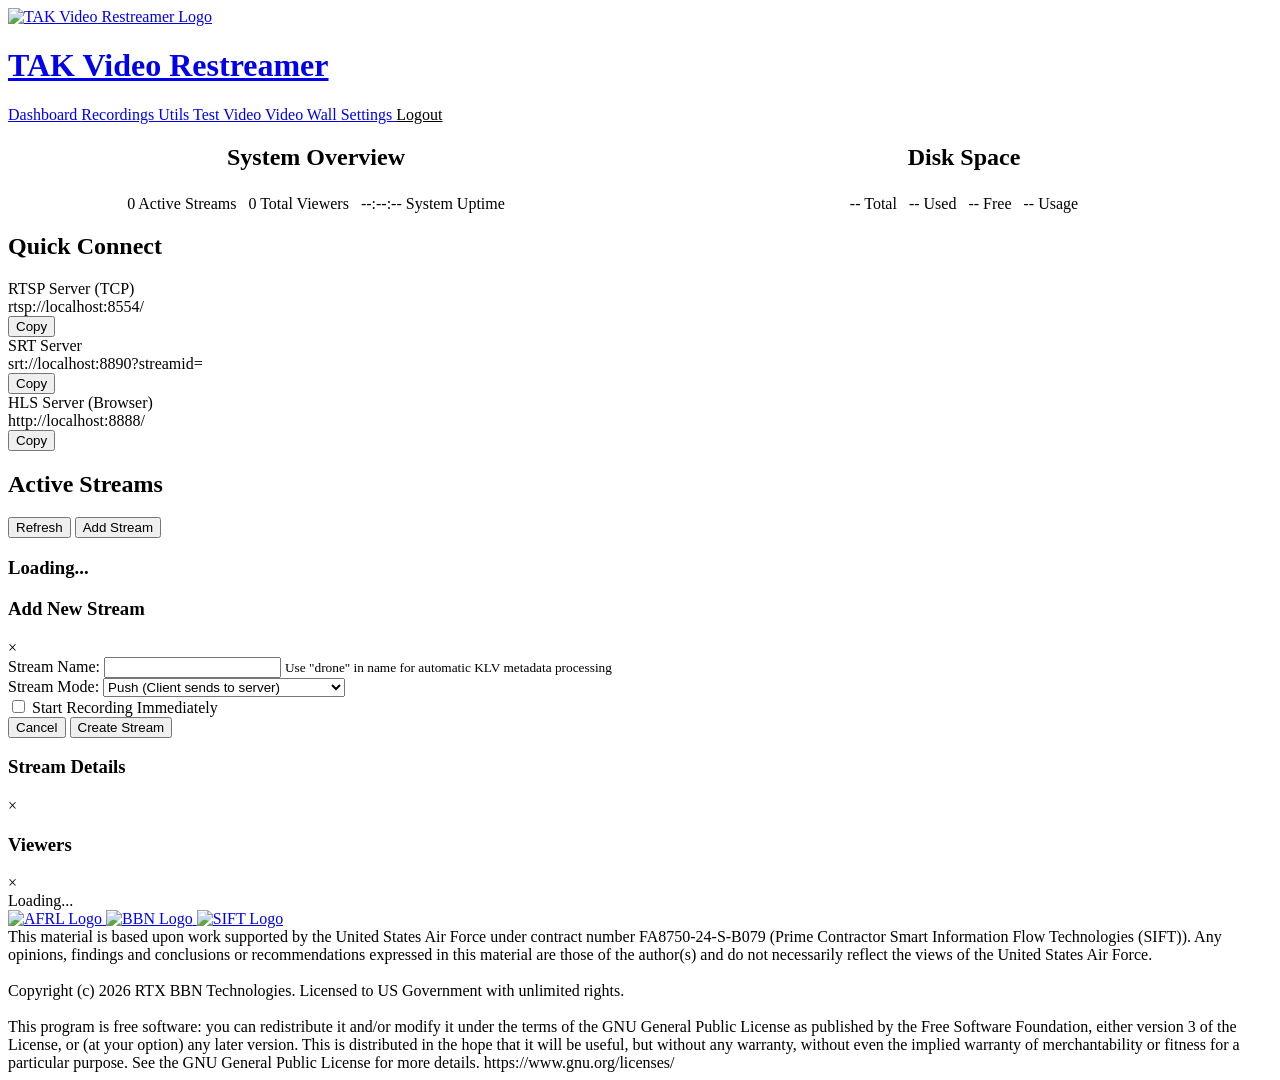
==== web/static/index.html @ a695f8b5 "Moving to github" ====
<!--
This material is based upon work supported by the United States Air Force under contract number FA8750-24-S-B079 (Prime Contractor Smart Information Flow Technologies (SIFT)).  Any opinions, findings and conclusions or recommendations expressed in this material are those of the author(s) and do not necessarily reflect the views of the United States Air Force.
 Copyright (c) 2026 RTX BBN Technologies. Licensed to US Government with unlimited rights.

This program is free software: you can redistribute it and/or modify it under the terms of the GNU General Public License as published by the Free Software Foundation, either version 3 of the License, or (at your option) any later version.
This is distributed in the hope that it will be useful, but without any warranty, without even the implied warranty of merchantability or fitness for a particular purpose.  See the GNU General Public License for more details. https://www.gnu.org/licenses/
-->
<!DOCTYPE html>
<html lang="en">
<head>
    <meta charset="UTF-8">
    <meta name="viewport" content="width=device-width, initial-scale=1.0">
    <title>RTSP Restreamer Control Panel</title>
    <link rel="stylesheet" href="/static/styles.css">
</head>
<body>
    <div class="container">
        <header>
            <div class="header-content">
                <div class="header-title">
                    <a href="/" class="header-brand">
                        <img src="/static/tak_video_restreamer_logo.png" alt="TAK Video Restreamer Logo" class="header-logo">
                        <div>
                            <h1>TAK Video Restreamer</h1>
                        </div>
                    </a>
                </div>
                <nav class="header-nav">
                    <a href="/" class="nav-link active">
                        Dashboard
                    </a>
                    <a href="/recordings" class="nav-link">
                        Recordings
                    </a>
                    <a href="/utils" class="nav-link">
                        Utils
                    </a>
                    <a href="/test" class="nav-link">
                        Test Video
                    </a>
                    <a href="/videowall" class="nav-link">
                        Video Wall
                    </a>
                    <a href="/settings" class="nav-link">
                        Settings
                    </a>
                    <a href="#" class="nav-link" id="logout-link" style="color: var(--accent-danger);">Logout</a>
                </nav>
                <div class="header-actions">
                    <div id="uas-mode-badge" class="uas-mode-badge" style="display: none;">
                        UAS MODE
                    </div>
                </div>
            </div>
        </header>

        <main class="main-layout">
            <!-- Overview Section -->
            <section class="overview-grid">
                <div class="card">
                    <div style="display: grid; grid-template-columns: 1fr 1fr; gap: 2rem;">
                        <div>
                            <h2 style="text-align: center; margin-bottom: 1.5rem;">System Overview</h2>
                            <div style="display: flex; gap: 0.75rem; flex-wrap: wrap; justify-content: center;">
                                <div class="stat-compact">
                                    <span class="stat-compact-value" id="active-streams">0</span>
                                    <span class="stat-compact-label">Active Streams</span>
                                </div>
                                <div class="stat-compact">
                                    <span class="stat-compact-value" id="total-viewers">0</span>
                                    <span class="stat-compact-label">Total Viewers</span>
                                </div>
                                <div class="stat-compact">
                                    <span class="stat-compact-value" id="uptime">--:--:--</span>
                                    <span class="stat-compact-label">System Uptime</span>
                                </div>
                            </div>
                        </div>

                        <div>
                            <h2 style="text-align: center; margin-bottom: 1.5rem;">
                                Disk Space
                                <span id="disk-device" style="font-size: 0.7em; color: var(--text-muted); font-weight: normal;"></span>
                            </h2>
                            <div style="display: flex; gap: 0.75rem; flex-wrap: wrap; justify-content: center;">
                                <div class="stat-compact">
                                    <span class="stat-compact-value" id="disk-total">--</span>
                                    <span class="stat-compact-label">Total</span>
                                </div>
                                <div class="stat-compact">
                                    <span class="stat-compact-value" id="disk-used">--</span>
                                    <span class="stat-compact-label">Used</span>
                                </div>
                                <div class="stat-compact">
                                    <span class="stat-compact-value" id="disk-free">--</span>
                                    <span class="stat-compact-label">Free</span>
                                </div>
                                <div class="stat-compact">
                                    <span class="stat-compact-value" id="disk-percent">--</span>
                                    <span class="stat-compact-label">Usage</span>
                                </div>
                            </div>
                        </div>
                    </div>
                </div>
            </section>

            <!-- Enhanced Features Section -->
            <section class="card" id="enhanced-features" style="display: none;">
                <h2>Enhanced Features Status</h2>
                <div class="enhancement-grid">

                    <div class="enhancement-item">
                        <div class="enhancement-header">
                            <h3>Core Streaming Protocols</h3>
                            <span class="status-badge enabled">Active</span>
                        </div>
                        <p>Professional multi-protocol streaming via MediaMTX</p>
                        <div class="enhancement-actions">
                            <button class="btn btn-small btn-secondary" id="protocol-info-btn">View Protocols</button>
                        </div>
                    </div>
                </div>
            </section>

            <!-- Quick Connect Section -->
            <section class="card">
                <h2>Quick Connect</h2>
                <div class="connection-grid">
                    <div class="connection-item">
                        <div class="connection-label">RTSP Server (TCP)</div>
                        <div class="connection-value" id="rtsp-server">rtsp://localhost:8554/</div>
                        <button class="btn-copy" onclick="copyToClipboard('rtsp-server')">Copy</button>
                    </div>
                    <!-- RTSPS Disabled
                    <div class="connection-item">
                        <div class="connection-label">RTSPS Server (Encrypted)</div>
                        <div class="connection-value" id="rtsps-server">rtsps://localhost:8555/</div>
                        <button class="btn-copy" onclick="copyToClipboard('rtsps-server')">Copy</button>
                    </div>
                    -->
                    <div class="connection-item">
                        <div class="connection-label">SRT Server</div>
                        <div class="connection-value" id="srt-server">srt://localhost:8890?streamid=</div>
                        <button class="btn-copy" onclick="copyToClipboard('srt-server')">Copy</button>
                    </div>
                    <div class="connection-item">
                        <div class="connection-label">HLS Server (Browser)</div>
                        <div class="connection-value" id="hls-server">http://localhost:8888/</div>
                        <button class="btn-copy" onclick="copyToClipboard('hls-server')">Copy</button>
                    </div>
                </div>
            </section>

            <!-- Stream Management Section -->
            <section class="card">
                <div class="card-header">
                    <h2>Active Streams</h2>
                    <div class="card-actions">
                        <button id="refresh-streams" class="btn btn-secondary">Refresh</button>
                        <button id="add-stream" class="btn btn-primary">Add Stream</button>
                    </div>
                </div>
                <div id="streams-container">
                    <div class="empty-state">
                        <h3>Loading...</h3>
                    </div>
                </div>
            </section>





                </div>
            </div>
        </main>
    </div>

    <!-- Add Stream Modal -->
    <div id="add-stream-modal" class="modal">
        <div class="modal-content">
            <div class="modal-header">
                <h3>Add New Stream</h3>
                <span class="close">&times;</span>
            </div>
            <div class="modal-body">
                <form id="add-stream-form">
                    <div class="form-group">
                        <label for="stream-name">Stream Name:</label>
                        <input type="text" id="stream-name" name="streamName" required>
                        <small>Use "drone" in name for automatic KLV metadata processing</small>
                    </div>
                    
                    <div class="form-group">
                        <label for="stream-mode">Stream Mode:</label>
                        <select id="stream-mode" name="streamMode" onchange="togglePullOptions(this.value)">
                            <option value="push">Push (Client sends to server)</option>
                            <option value="pull">Pull (Server pulls from remote RTSP)</option>
                        </select>
                    </div>
                    
                    <div id="pull-options" style="display: none;">
                        <div class="form-group">
                            <label for="source-url">Source RTSP URL:</label>
                            <input type="text" id="source-url" name="sourceUrl" placeholder="rtsp://192.168.1.100:554/stream">
                            <small>Example: rtsp://192.168.1.100:554/stream or rtsp://camera.example.com/live</small>
                        </div>
                        
                        <div class="form-group">
                            <label>
                                <input type="checkbox" id="use-auth" onchange="toggleAuthFields(this.checked)">
                                Use Authentication
                            </label>
                        </div>
                        
                        <div id="auth-fields" style="display: none;">
                            <div class="form-group">
                                <label for="rtsp-username">Username:</label>
                                <input type="text" id="rtsp-username" name="rtspUsername" autocomplete="off">
                            </div>
                            
                            <div class="form-group">
                                <label for="rtsp-password">Password:</label>
                                <input type="password" id="rtsp-password" name="rtspPassword" autocomplete="off">
                            </div>
                        </div>
                    </div>
                    
                    <div class="form-group">
                        <label>
                            <input type="checkbox" id="enable-recording" name="recording">
                            Start Recording Immediately
                        </label>
                    </div>
                    
                    <div class="form-actions">
                        <button type="button" class="btn btn-secondary" id="cancel-add-stream">Cancel</button>
                        <button type="submit" class="btn btn-primary">Create Stream</button>
                    </div>
                </form>
            </div>
        </div>
    </div>
    
    <script>
        function togglePullOptions(mode) {
            const pullOptions = document.getElementById('pull-options');
            const sourceUrl = document.getElementById('source-url');
            if (mode === 'pull') {
                pullOptions.style.display = 'block';
                sourceUrl.required = true;
            } else {
                pullOptions.style.display = 'none';
                sourceUrl.required = false;
            }
        }
        
        function toggleAuthFields(useAuth) {
            const authFields = document.getElementById('auth-fields');
            authFields.style.display = useAuth ? 'block' : 'none';
        }
        
        // Load disk space data
        async function loadDiskSpace() {
            try {
                const response = await fetch('/api/settings');
                if (response.ok) {
                    const data = await response.json();
                    if (data.disk) {
                        document.getElementById('disk-total').textContent = data.disk.total_gb + ' GB';
                        document.getElementById('disk-used').textContent = data.disk.used_gb + ' GB';
                        document.getElementById('disk-free').textContent = data.disk.free_gb + ' GB';
                        document.getElementById('disk-percent').textContent = data.disk.percent_used + '%';
                        
                        // Update device label
                        const deviceEl = document.getElementById('disk-device');
                        if (deviceEl && data.disk.device) {
                            deviceEl.textContent = `(${data.disk.device})`;
                        }
                    }
                }
            } catch (error) {
                console.error('Error loading disk space:', error);
            }
        }
        
        // Load disk space on page load and refresh every 30 seconds
        loadDiskSpace();
        setInterval(loadDiskSpace, 30000);

        // Logout
        document.getElementById('logout-link').addEventListener('click', (e) => {
            e.preventDefault();
            fetch('/api/auth/logout', { method: 'POST' }).finally(() => { window.location.href = '/login'; });
        });

        // Default password warning
        fetch('/api/auth/status').then(r => r.json()).then(data => {
            if (data.default_credentials) {
                const banner = document.createElement('div');
                banner.innerHTML = '&#9888; <strong>Security Warning:</strong> Default password in use. Change via ADMIN_PASSWORD env var.';
                Object.assign(banner.style, {
                    position: 'fixed', top: '0', left: '0', right: '0',
                    padding: '0.75rem 1rem', background: '#f59e0b', color: '#000',
                    textAlign: 'center', zIndex: '9999', fontWeight: '500', fontSize: '0.9em'
                });
                document.body.prepend(banner);
                document.body.style.paddingTop = '3rem';
            }
        }).catch(() => {});
    </script>

    <!-- Stream Details Modal -->
    <div id="stream-details-modal" class="modal">
        <div class="modal-content">
            <div class="modal-header">
                <h3 id="stream-details-title">Stream Details</h3>
                <span class="close">&times;</span>
            </div>
            <div class="modal-body">
                <div id="stream-details-content">
                    <!-- Dynamic content -->
                </div>
            </div>
        </div>
    </div>

    <!-- Viewers Modal -->
    <div id="viewers-modal" class="modal">
        <div class="modal-content" style="max-width:500px">
            <div class="modal-header">
                <h3 id="viewers-modal-title">Viewers</h3>
                <span class="close">&times;</span>
            </div>
            <div class="modal-body">
                <div id="viewers-modal-content">Loading...</div>
            </div>
        </div>
    </div>

    <footer class="footer">
        <div class="footer-content">
            <div class="footer-logos">
                <a href="http://afrl.af.mil/" target="_blank" rel="noopener">
                    <img src="/static/AFRL Logo_WHITE_website_2in.png" alt="AFRL Logo" class="footer-logo-afrl">
                </a>
                <a href="https://www.bbn.com/" target="_blank" rel="noopener">
                    <img src="/static/BBN_mark_white_2024.png" alt="BBN Logo" class="footer-logo-bbn">
                </a>
                <a href="https://sift.net/" target="_blank" rel="noopener">
                    <img src="/static/SIFT-banner.png" alt="SIFT Logo" class="footer-logo-sift">
                </a>
            </div>
            <div class="footer-license">
                This material is based upon work supported by the United States Air Force under contract number FA8750-24-S-B079 (Prime Contractor Smart Information Flow Technologies (SIFT)).  Any opinions, findings and conclusions or recommendations expressed in this material are those of the author(s) and do not necessarily reflect the views of the United States Air Force.<br><br>
                Copyright (c) 2026 RTX BBN Technologies. Licensed to US Government with unlimited rights.<br><br>

                
                This program is free software: you can redistribute it and/or modify it under the terms of the GNU General Public License as published by the Free Software Foundation, either version 3 of the License, or (at your option) any later version.
This is distributed in the hope that it will be useful, but without any warranty, without even the implied warranty of merchantability or fitness for a particular purpose.  See the GNU General Public License for more details. https://www.gnu.org/licenses/

            </div>
        </div>
    </footer>

    <script src="/static/socket.io.min.js"></script>
    <script src="/static/client.js?v=20260223h"></script>
</body>
</html>
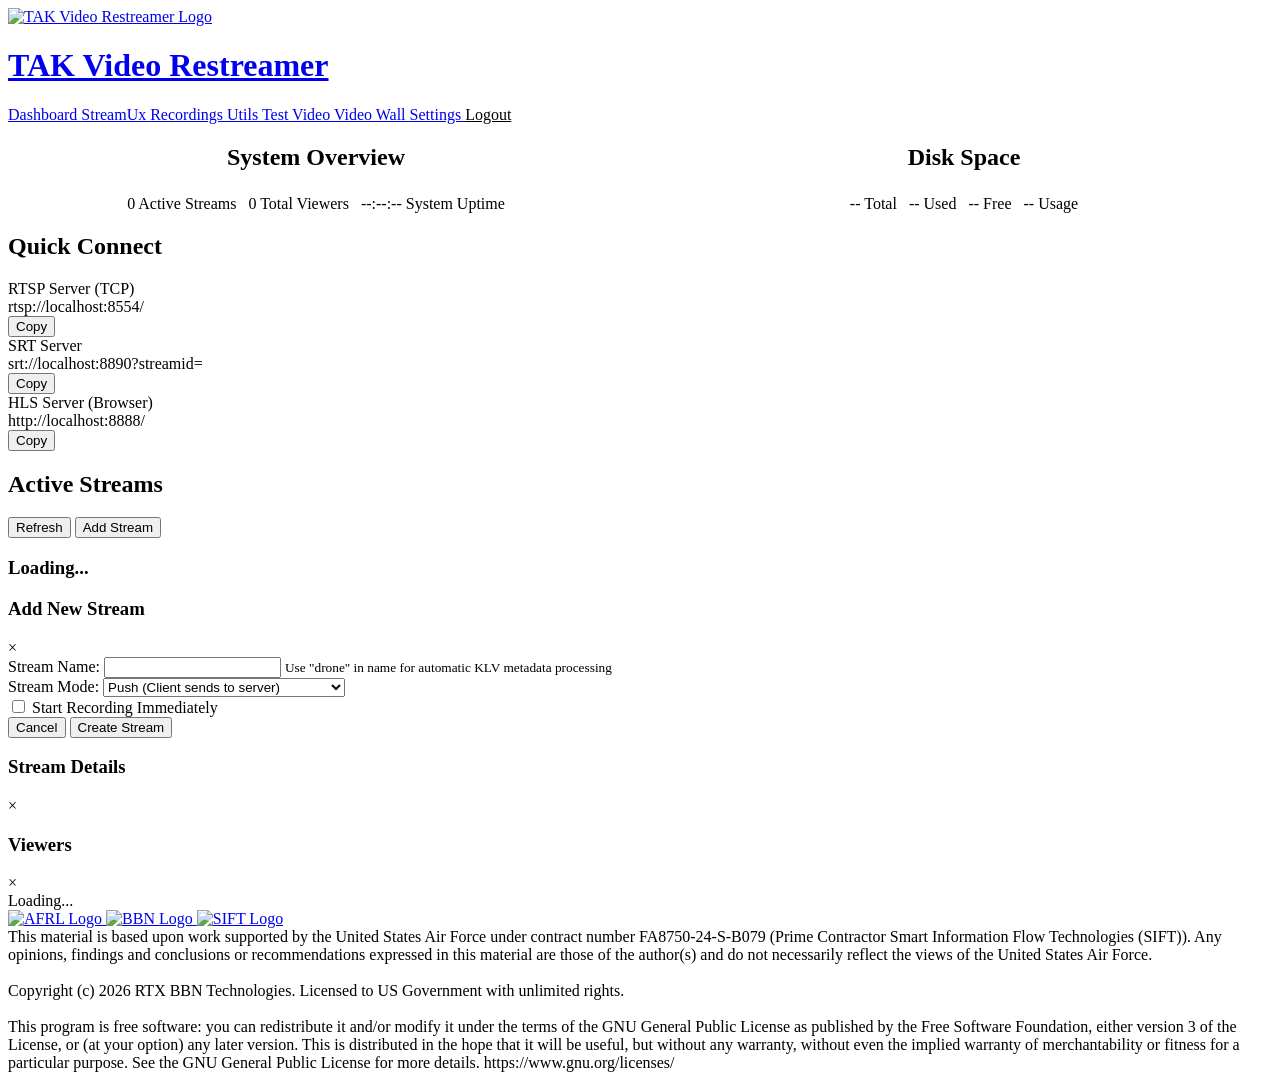
==== commit f75d95ef: "Add StreamUx ATAK rungs (low/medium/high). Publish one encode per pull for ATAK. Leave the ingest co" ====
--- a/web/static/index.html
+++ b/web/static/index.html
@@ -28,6 +28,9 @@
                 <nav class="header-nav">
                     <a href="/" class="nav-link active">
                         Dashboard
+                    </a>
+                    <a href="/streamux" class="nav-link">
+                        StreamUx
                     </a>
                     <a href="/recordings" class="nav-link">
                         Recordings
